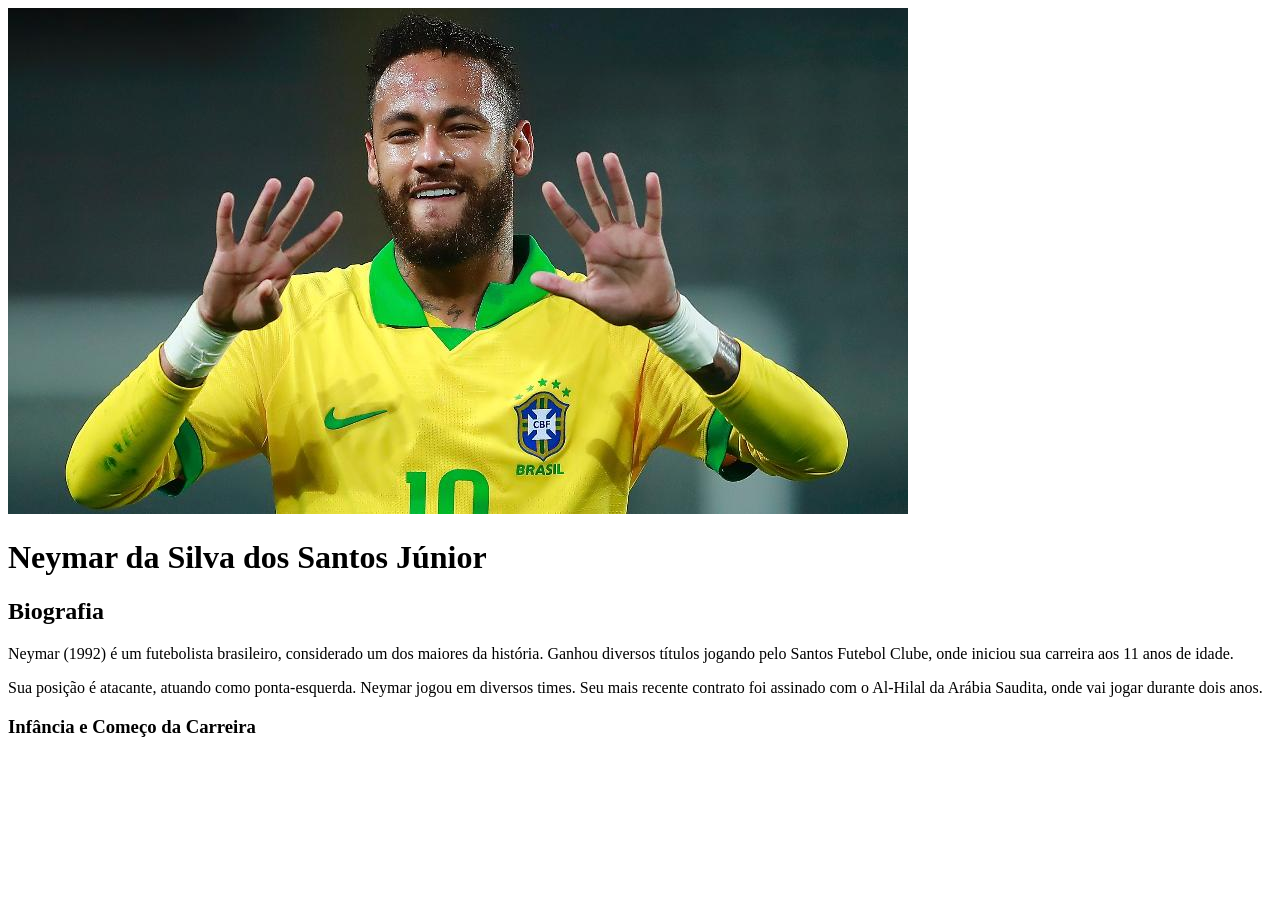
==== index.html @ 57b82282 "." ====
<!DOCTYPE html>
<html lang="en">
<head>
    <meta charset="UTF-8">
    <meta name="viewport" content="width=device-width, initial-scale=1.0">
    <title>Neymar: O Caos Perfeito</title>
    <img src="image.png" 
</head>
<body>
    <h1>Neymar da Silva dos Santos Júnior</h1>
    <h2>Biografia</h2>

    <p>Neymar (1992) é um futebolista brasileiro, considerado um dos maiores da história. Ganhou diversos títulos jogando pelo Santos Futebol Clube, onde iniciou sua carreira aos 11 anos de idade.</p>

    <p>Sua posição é atacante, atuando como ponta-esquerda. Neymar jogou em diversos times. Seu mais recente contrato foi assinado com o Al-Hilal da Arábia Saudita, onde vai jogar durante dois anos.</p>

    <h3>Infância e Começo da Carreira</h3>

</body>
</html>
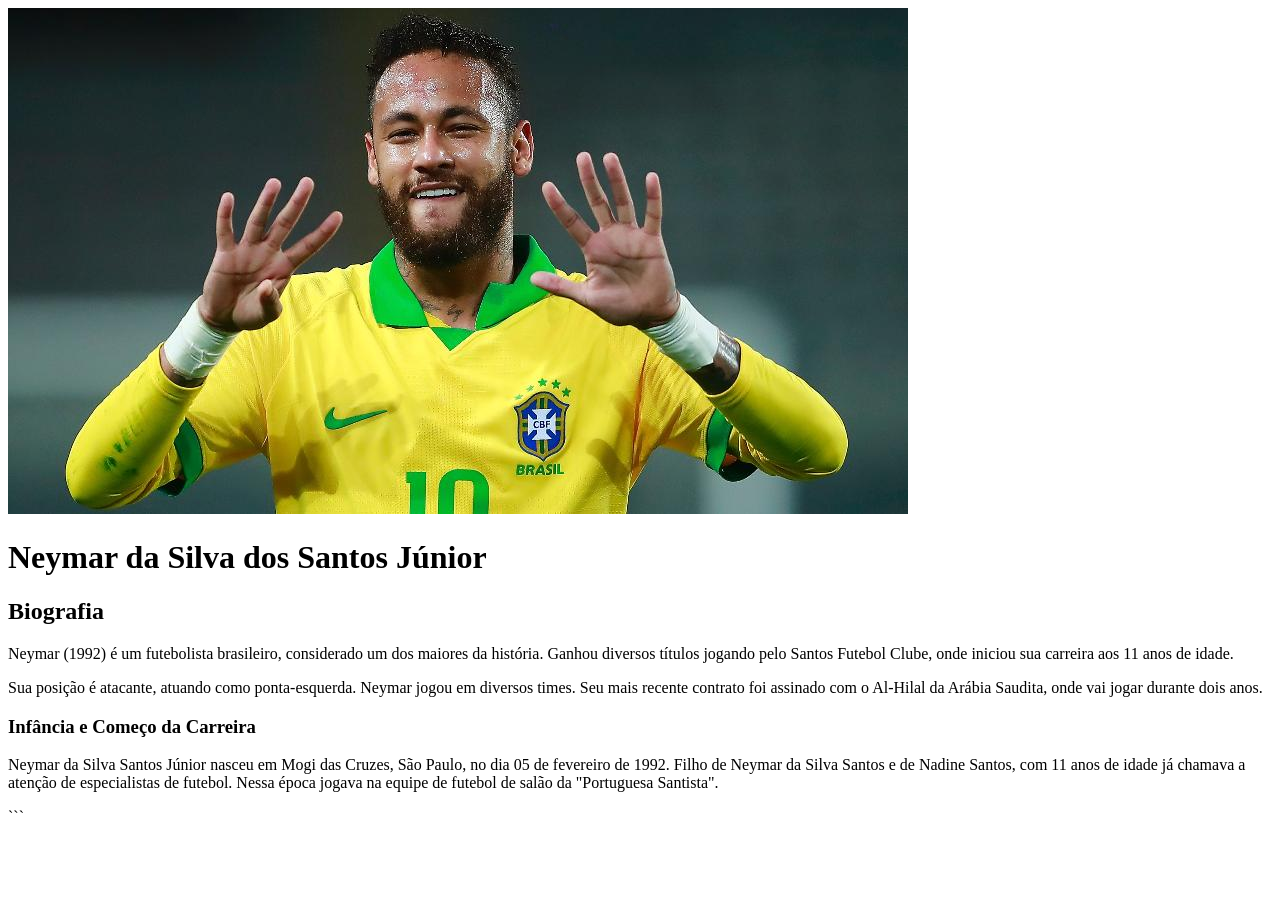
==== commit c9f386e4: "." ====
--- a/index.html
+++ b/index.html
@@ -4,17 +4,22 @@
     <meta charset="UTF-8">
     <meta name="viewport" content="width=device-width, initial-scale=1.0">
     <title>Neymar: O Caos Perfeito</title>
-    <img src="image.png" 
 </head>
 <body>
+    <img src="image.png">
+
     <h1>Neymar da Silva dos Santos Júnior</h1>
     <h2>Biografia</h2>
 
     <p>Neymar (1992) é um futebolista brasileiro, considerado um dos maiores da história. Ganhou diversos títulos jogando pelo Santos Futebol Clube, onde iniciou sua carreira aos 11 anos de idade.</p>
-
     <p>Sua posição é atacante, atuando como ponta-esquerda. Neymar jogou em diversos times. Seu mais recente contrato foi assinado com o Al-Hilal da Arábia Saudita, onde vai jogar durante dois anos.</p>
 
     <h3>Infância e Começo da Carreira</h3>
+    
+    <p>Neymar da Silva Santos Júnior nasceu em Mogi das Cruzes, São Paulo, no dia 05 de fevereiro de 1992. Filho de Neymar da Silva Santos e de Nadine Santos, com 11 anos de idade já chamava a atenção de especialistas de futebol. Nessa época jogava na equipe de futebol de salão da "Portuguesa Santista".</p>
+
+
 
 </body>
-</html> +</html>
+```
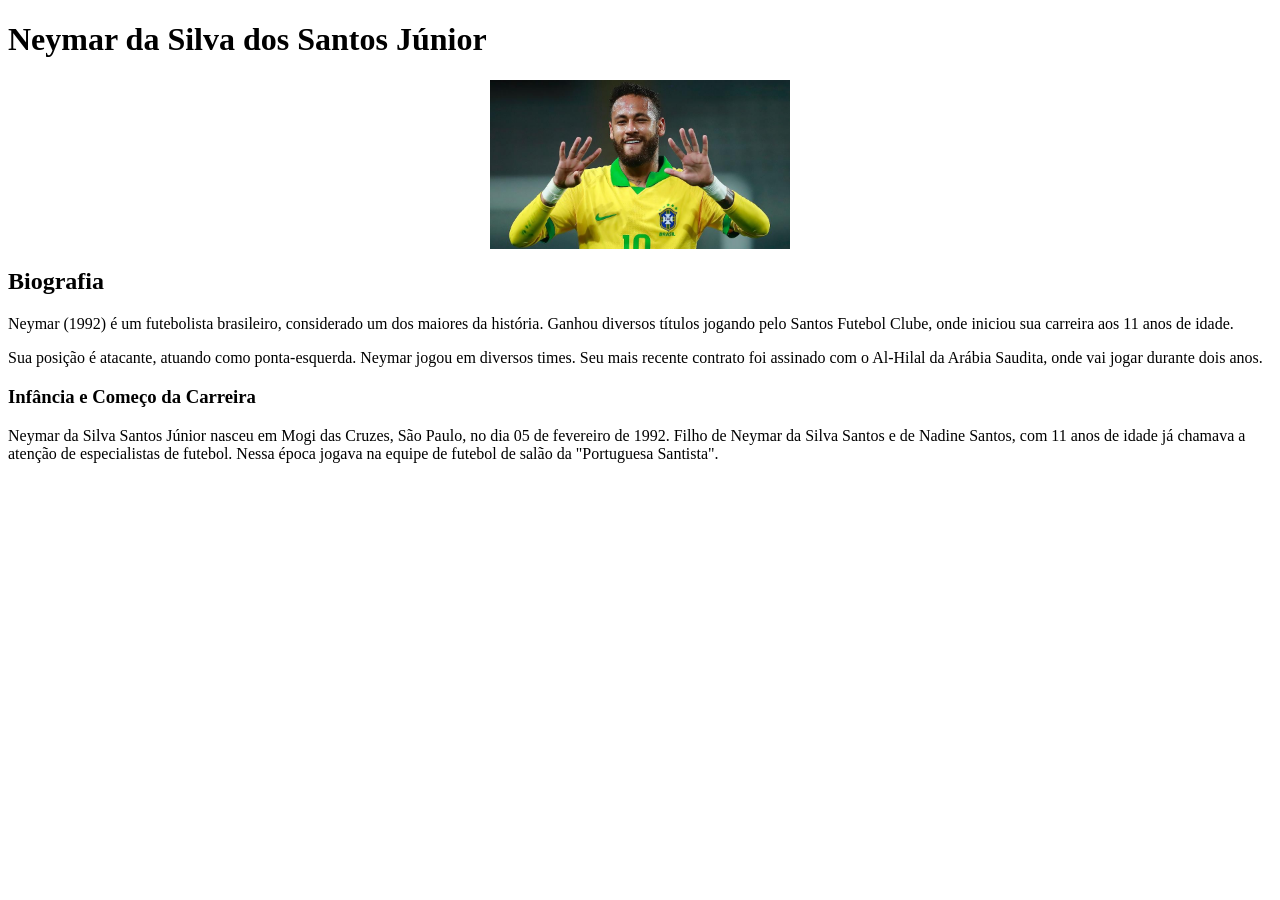
==== commit 7b8917df: "." ====
--- a/index.html
+++ b/index.html
@@ -6,9 +6,11 @@
     <title>Neymar: O Caos Perfeito</title>
 </head>
 <body>
-    <img src="image.png">
 
     <h1>Neymar da Silva dos Santos Júnior</h1>
+
+    <img src="image.png" style="max-width:300px; display:block; margin:10px auto;">
+
     <h2>Biografia</h2>
 
     <p>Neymar (1992) é um futebolista brasileiro, considerado um dos maiores da história. Ganhou diversos títulos jogando pelo Santos Futebol Clube, onde iniciou sua carreira aos 11 anos de idade.</p>
@@ -18,8 +20,5 @@
     
     <p>Neymar da Silva Santos Júnior nasceu em Mogi das Cruzes, São Paulo, no dia 05 de fevereiro de 1992. Filho de Neymar da Silva Santos e de Nadine Santos, com 11 anos de idade já chamava a atenção de especialistas de futebol. Nessa época jogava na equipe de futebol de salão da "Portuguesa Santista".</p>
 
-
-
 </body>
-</html>
-```
+</html>
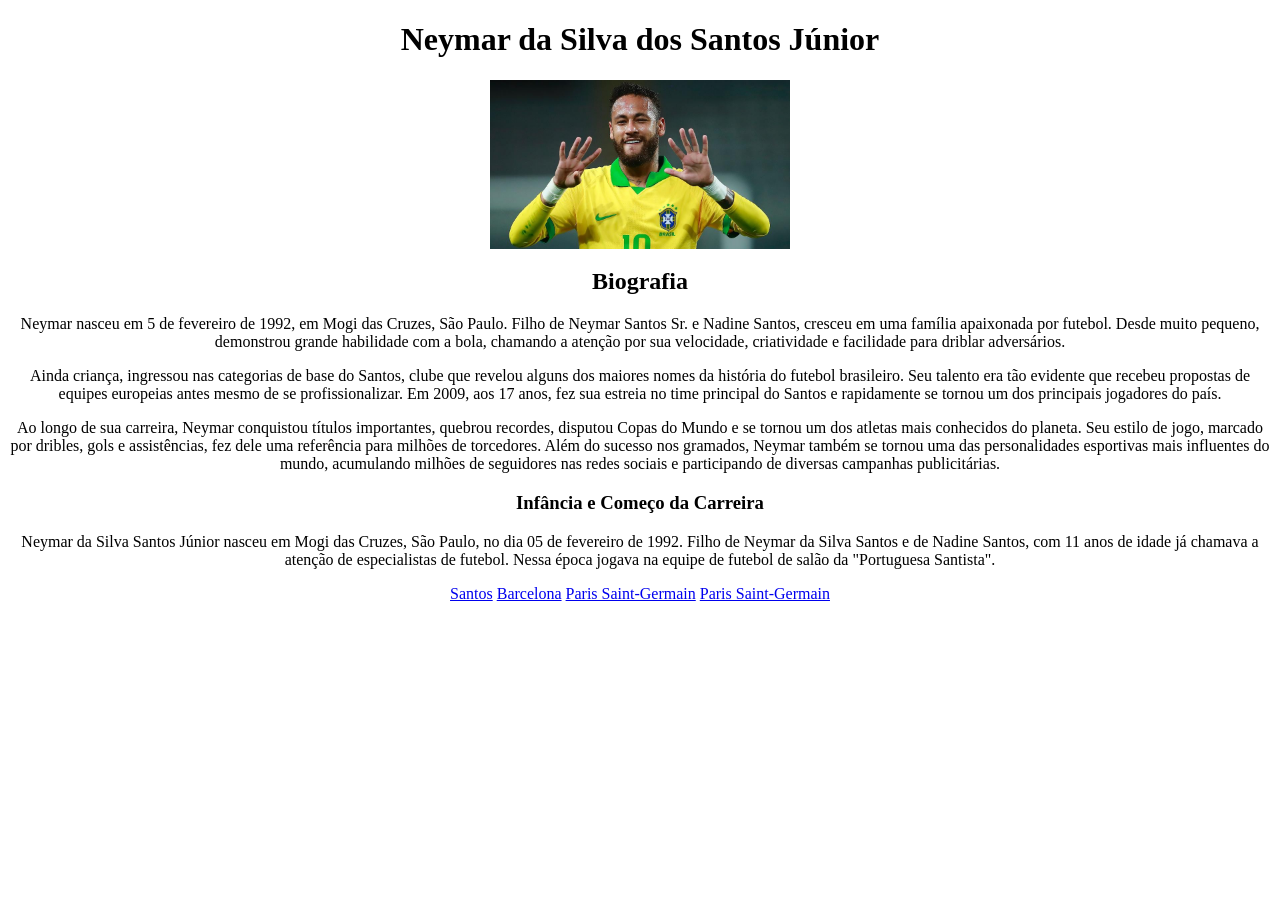
==== commit 925c537c: "." ====
--- a/index.html
+++ b/index.html
@@ -4,21 +4,32 @@
     <meta charset="UTF-8">
     <meta name="viewport" content="width=device-width, initial-scale=1.0">
     <title>Neymar: O Caos Perfeito</title>
+    <style>
+        body {text-align: center;}
+    </style>
 </head>
 <body>
 
     <h1>Neymar da Silva dos Santos Júnior</h1>
 
-    <img src="image.png" style="max-width:300px; display:block; margin:10px auto;">
+    <img src="neymar1.png" style="max-width:300px; display:block; margin:10px auto;">
 
     <h2>Biografia</h2>
 
-    <p>Neymar (1992) é um futebolista brasileiro, considerado um dos maiores da história. Ganhou diversos títulos jogando pelo Santos Futebol Clube, onde iniciou sua carreira aos 11 anos de idade.</p>
-    <p>Sua posição é atacante, atuando como ponta-esquerda. Neymar jogou em diversos times. Seu mais recente contrato foi assinado com o Al-Hilal da Arábia Saudita, onde vai jogar durante dois anos.</p>
+    <p>Neymar nasceu em 5 de fevereiro de 1992, em Mogi das Cruzes, São Paulo. Filho de Neymar Santos Sr. e Nadine Santos, cresceu em uma família apaixonada por futebol. Desde muito pequeno, demonstrou grande habilidade com a bola, chamando a atenção por sua velocidade, criatividade e facilidade para driblar adversários.</p>
+    <p>Ainda criança, ingressou nas categorias de base do Santos, clube que revelou alguns dos maiores nomes da história do futebol brasileiro. Seu talento era tão evidente que recebeu propostas de equipes europeias antes mesmo de se profissionalizar. Em 2009, aos 17 anos, fez sua estreia no time principal do Santos e rapidamente se tornou um dos principais jogadores do país.</p>
+    <p>Ao longo de sua carreira, Neymar conquistou títulos importantes, quebrou recordes, disputou Copas do Mundo e se tornou um dos atletas mais conhecidos do planeta. Seu estilo de jogo, marcado por dribles, gols e assistências, fez dele uma referência para milhões de torcedores. Além do sucesso nos gramados, Neymar também se tornou uma das personalidades esportivas mais influentes do mundo, acumulando milhões de seguidores nas redes sociais e participando de diversas campanhas publicitárias.</p>
 
     <h3>Infância e Começo da Carreira</h3>
     
     <p>Neymar da Silva Santos Júnior nasceu em Mogi das Cruzes, São Paulo, no dia 05 de fevereiro de 1992. Filho de Neymar da Silva Santos e de Nadine Santos, com 11 anos de idade já chamava a atenção de especialistas de futebol. Nessa época jogava na equipe de futebol de salão da "Portuguesa Santista".</p>
 
+    <nav>
+    <a href="Santos.html">Santos</a>
+    <a href="barcelona.html">Barcelona</a>
+    <a href="psg.html">Paris Saint-Germain</a>
+    <a href="seleção.html">Paris Saint-Germain</a>
+  </nav>
+  
 </body>
 </html>
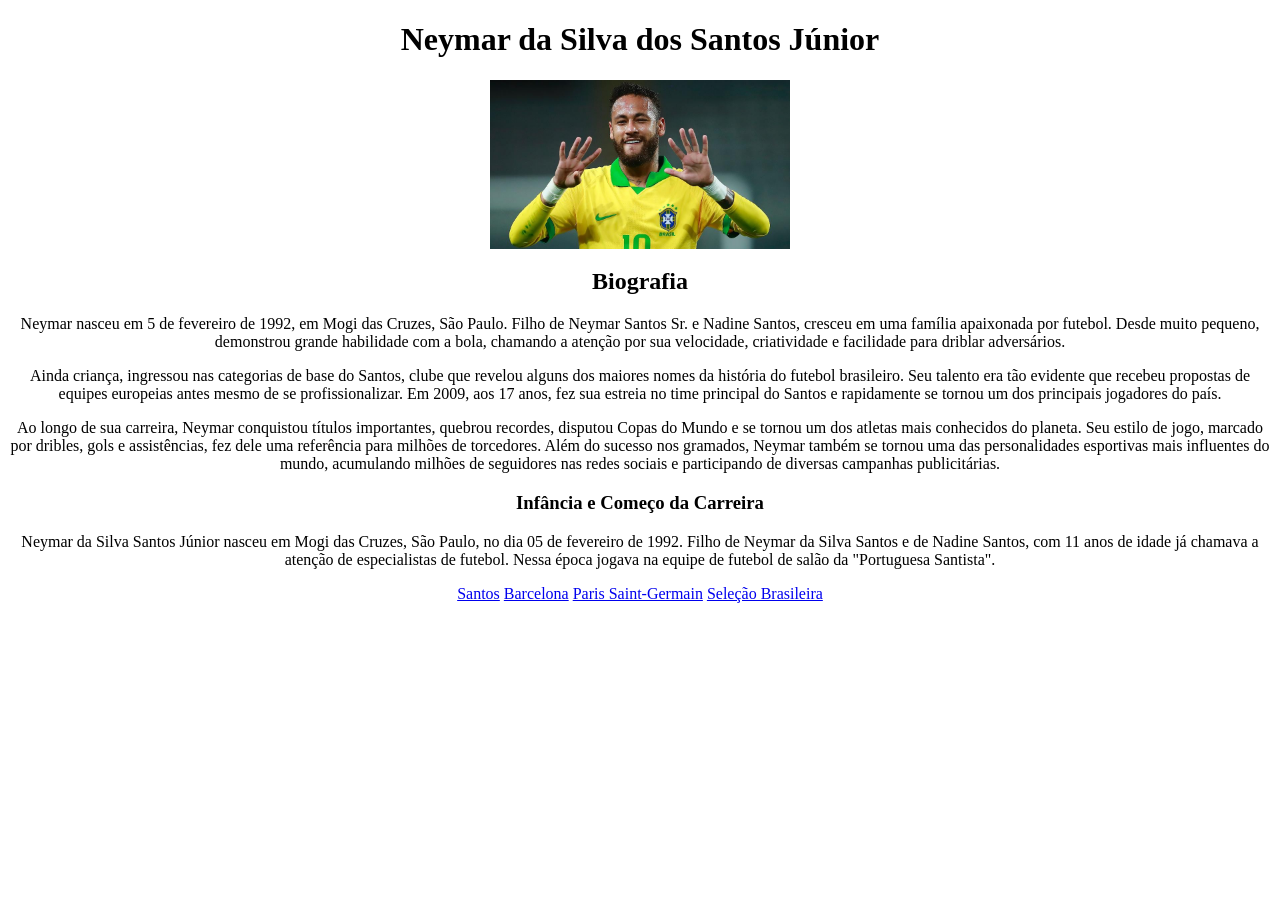
==== commit 116c0959: ".." ====
--- a/index.html
+++ b/index.html
@@ -28,7 +28,7 @@
     <a href="Santos.html">Santos</a>
     <a href="barcelona.html">Barcelona</a>
     <a href="psg.html">Paris Saint-Germain</a>
-    <a href="seleção.html">Paris Saint-Germain</a>
+    <a href="seleção.html">Seleção Brasileira</a>
   </nav>
   
 </body>
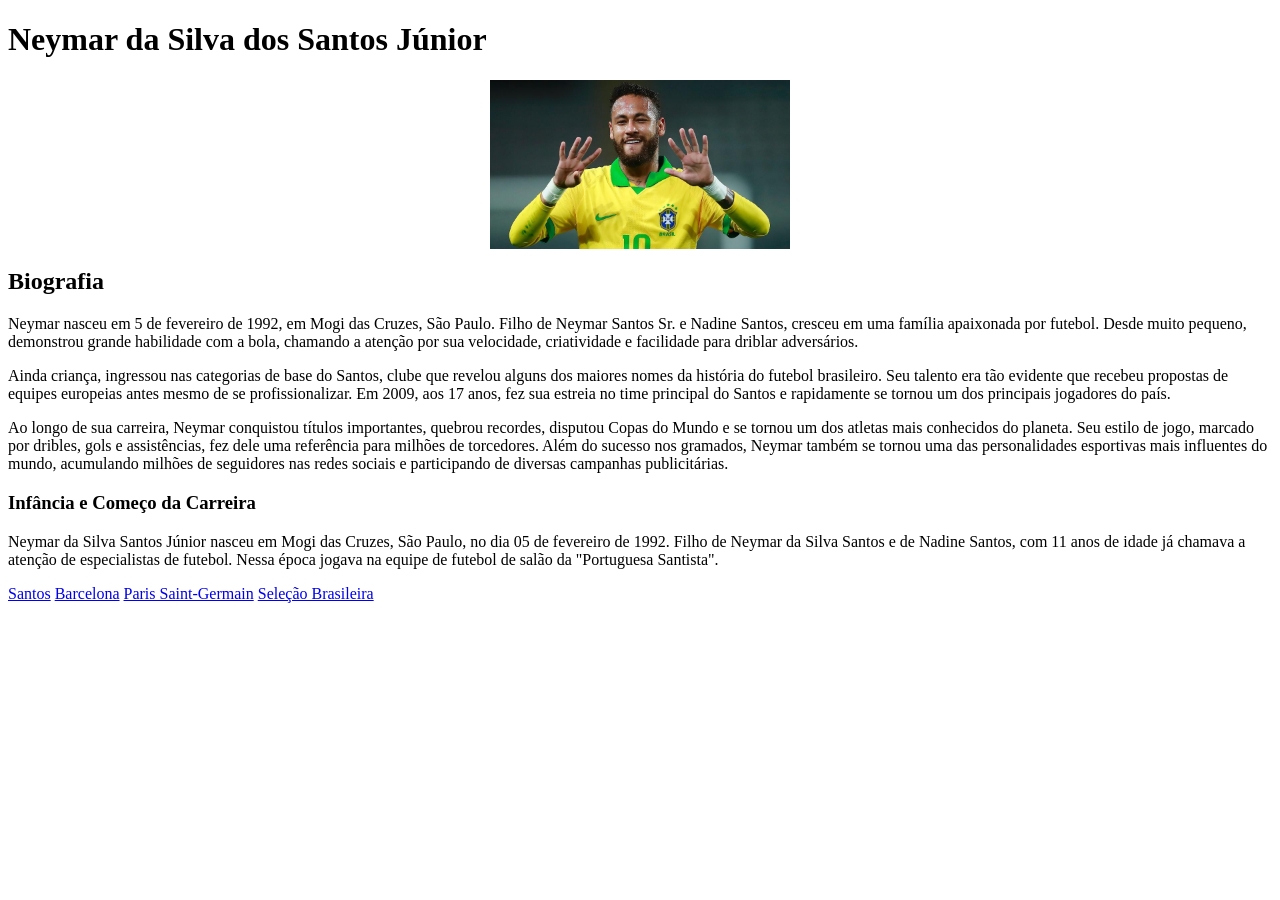
==== commit 45a29732: "." ====
--- a/index.html
+++ b/index.html
@@ -4,9 +4,8 @@
     <meta charset="UTF-8">
     <meta name="viewport" content="width=device-width, initial-scale=1.0">
     <title>Neymar: O Caos Perfeito</title>
-    <style>
-        body {text-align: center;}
-    </style>
+    <link rel="stylesheet" href="style.css">
+
 </head>
 <body>
 
